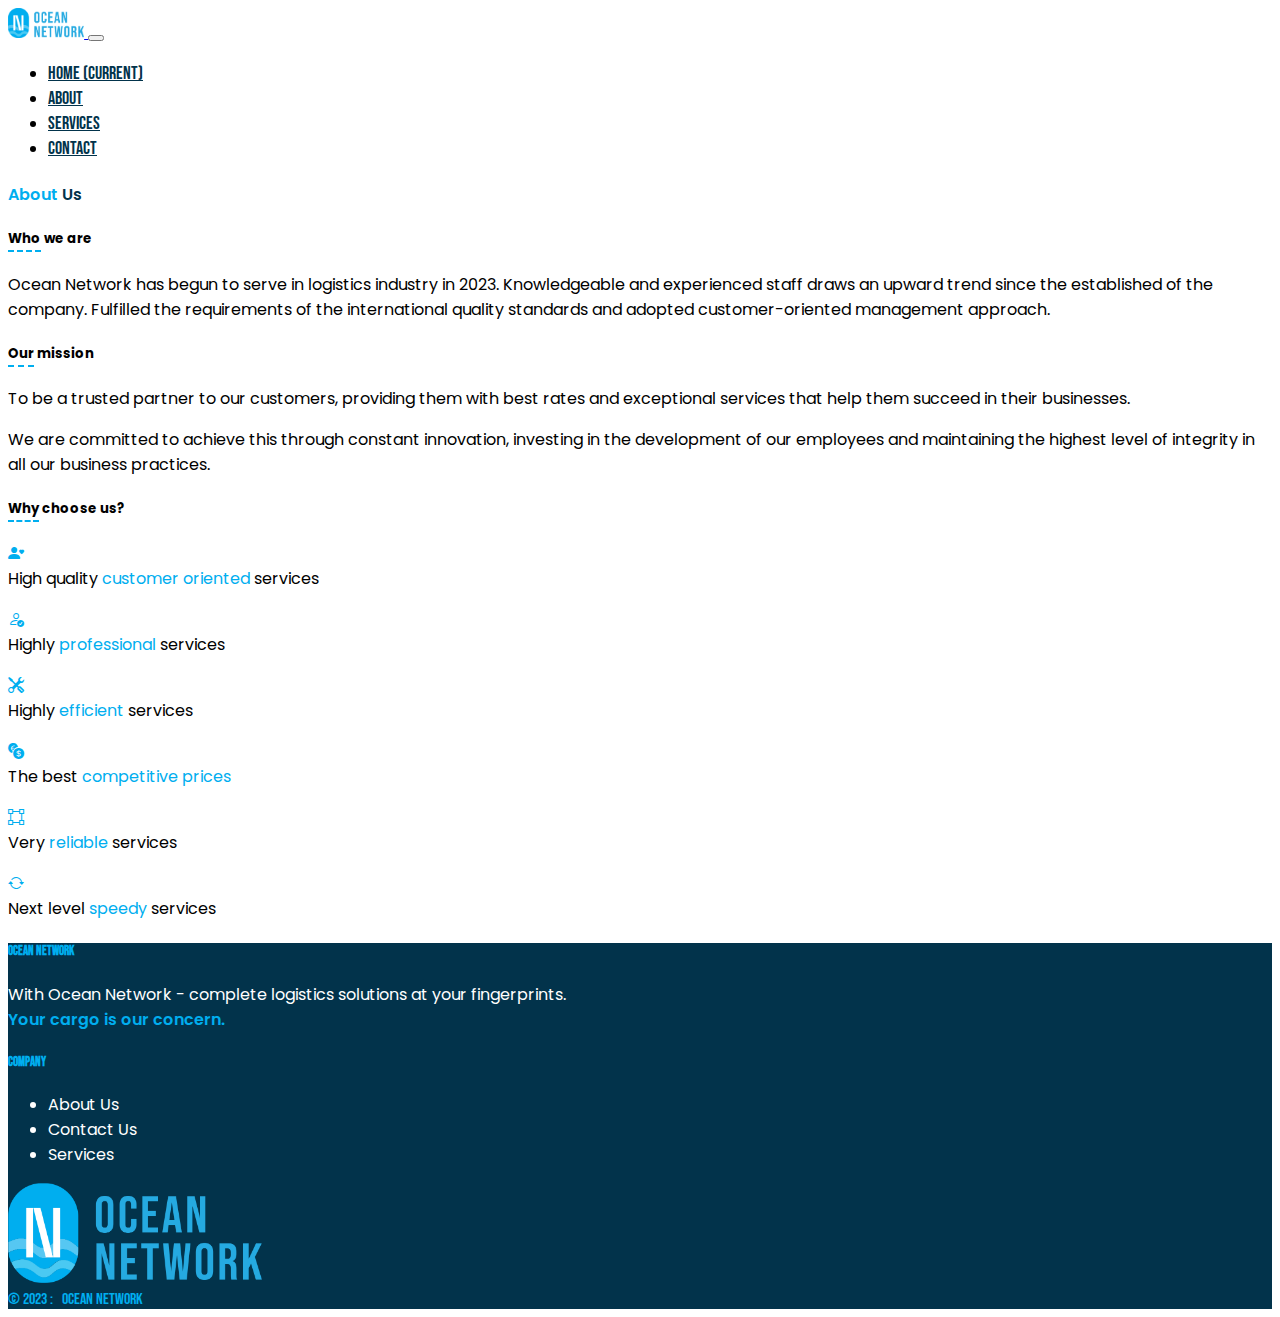
==== about-us.html @ ac7e7fe0 "clean" ====
<!DOCTYPE html>
<html lang="en">
    <head>
        <title>About Us : Ocean Network</title>
        <meta name="viewport" content="width=device-width, initial-scale=1.0">

        <!-- Custom Styles -->
        <link rel="stylesheet" href="res/css/oceannet.css">

        <!-- favicon -->
        <link rel="apple-touch-icon" sizes="180x180" href="/apple-touch-icon.png">
        <link rel="icon" type="image/png" sizes="32x32" href="/favicon-32x32.png">
        <link rel="icon" type="image/png" sizes="16x16" href="/favicon-16x16.png">
        <link rel="manifest" href="/site.webmanifest">
        <link rel="mask-icon" href="/safari-pinned-tab.svg" color="#5bbad5">
        <meta name="msapplication-TileColor" content="#da532c">
        <meta name="theme-color" content="#ffffff">

        <!-- Bootstrap CDN -->
        <link href="https://cdn.jsdelivr.net/npm/bootstrap@5.0.2/dist/css/bootstrap.min.css" rel="stylesheet"
            integrity="sha384-EVSTQN3/azprG1Anm3QDgpJLIm9Nao0Yz1ztcQTwFspd3yD65VohhpuuCOmLASjC" crossorigin="anonymous">
        <script src="https://cdn.jsdelivr.net/npm/bootstrap@5.0.2/dist/js/bootstrap.bundle.min.js"
            integrity="sha384-MrcW6ZMFYlzcLA8Nl+NtUVF0sA7MsXsP1UyJoMp4YLEuNSfAP+JcXn/tWtIaxVXM"
            crossorigin="anonymous"></script>

        <!-- Bootstrap icons CDN -->
        <link rel="stylesheet" href="https://cdn.jsdelivr.net/npm/bootstrap-icons@1.10.5/font/bootstrap-icons.css">

        <!-- fonts -->
        <link rel="preconnect" href="https://fonts.googleapis.com">
        <link rel="preconnect" href="https://fonts.gstatic.com" crossorigin>
        <link href="https://fonts.googleapis.com/css2?family=Bebas+Neue&family=Poppins:ital,wght@0,100;0,200;0,300;0,400;0,500;0,600;0,700;0,800;0,900;1,100;1,200;1,300;1,400;1,500;1,600;1,700;1,900&display=swap" rel="stylesheet">
    </head>

    <body>
        <header>
            <nav class="navbar navbar-expand-sm navbar-light bg-light">
                <div class="container">
                    <a class="navbar-brand" href="index.html">
                        <img src="./res/images/logo/ocean-network.png" alt="ocean-network-logo" id="topLogo">
                    </a>
                    <button class="navbar-toggler d-lg-none" type="button" data-bs-toggle="collapse"
                        data-bs-target="#collapsibleNavId" aria-controls="collapsibleNavId" aria-expanded="false"
                        aria-label="Toggle navigation">
                        <span class="navbar-toggler-icon"></span>
                    </button>
                    <div class="collapse navbar-collapse ml-auto" id="collapsibleNavId">
                        <ul class="navbar-nav ms-auto mt-2 mt-lg-0 text-end">
                            <li class="nav-item">
                                <a class="nav-link active" href="index.html" aria-current="page">Home <span
                                        class="visually-hidden">(current)</span></a>
                            </li>
                            <li class="nav-item">
                                <a class="nav-link" href="about-us.html">About</a>
                            </li>
                            <li class="nav-item">
                                <a class="nav-link" href="services.html">Services</a>
                            </li>
                            <li class="nav-item">
                                <a class="nav-link" href="contact-us.html">Contact</a>
                            </li>
                        </ul>
                    </div>
                </div>
            </nav>
        </header>

        <!-- main section -->
        <main>
            <div class="container py-5">
                <h4 class="page-title"><span class="pg-title">About</span> Us</h4>
                
                <p class="py-2">
                    <h5 class="pb-2"><span class="subsection-title">Who</span> we are</h5>
                    <p>
                        Ocean Network has begun to serve in logistics industry in
                        2023. Knowledgeable and experienced staff draws an upward trend
                        since the established of the company. Fulfilled the requirements of
                        the international quality standards and adopted customer-oriented
                        management approach.
                    </p>
                </p>

                <p class="pb-2">
                    <h5 class="pb-2"><span class="subsection-title">Our</span> mission</h5>
                    <p>
                        To be a trusted partner to our customers, providing them with best 
                        rates and exceptional services that help them succeed in their businesses.
                    </p>
                    <p>
                        We are committed to achieve this through constant innovation, investing in
                        the development of our employees and maintaining the highest level of
                        integrity in all our business practices.
                    </p>
                </p>
                
                <p class="py-2">
                    <h5 class="pb-2"><span class="subsection-title">Why</span> choose us?</h5>
                    <div class="row">
                        <div class="col-md-4">
                            <p>
                                <i class="bi bi-person-heart why-icon"></i>
                                <br>
                                High quality <span class="why-us">customer oriented</span> services
                            </p>
                        </div>
                        
                        <div class="col-md-4">
                            <p>
                                <i class="bi bi-person-check why-icon"></i>
                                <br>
                                Highly <span class="why-us">professional</span> services
                            </p>
                        </div>

                        <div class="col-md-4">
                            <p>
                                <i class="bi bi-tools why-icon"></i>
                                <br>
                                Highly <span class="why-us">efficient</span> services
                            </p>
                        </div>
                    </div>

                    <div class="row">
                        <div class="col-md-4">
                            <p>
                                <i class="bi bi-currency-exchange why-icon"></i>
                                <br>
                                The best <span class="why-us">competitive prices</span>
                            </p>
                        </div>
                        <div class="col-md-4">
                            <p>
                                <i class="bi bi-bounding-box why-icon"></i>
                                <br>
                                Very <span class="why-us">reliable</span> services
                            </p>
                        </div>
                        <div class="col-md-4">
                            <p>
                                <i class="bi bi-arrow-repeat why-icon"></i>
                                <br>
                                Next level <span class="why-us">speedy</span> services
                            </p>
                        </div>
                    </div>
                </p>
            </div>
        </main>

        <!-- Footer -->
        <footer class="text-lg-left ft">
            <!-- Grid container -->
            <div class="container py-5">
                <!--Grid row-->
                <div class="row">
                    <!--Grid column-->
                    <div class="col-lg-6 col-md-12 mb-4 mb-md-0">
                        <h5 class="text-uppercase ft-title">Ocean Network</h5>
                        <p class="">
                            With Ocean Network - complete logistics solutions at your fingerprints.
                            <br>
                            <span class="ft-motto">Your cargo is our concern.</span>
                        </p>
                    </div>
                    <!--Grid column-->

                    <!--Grid column-->
                    <div class="col-lg-3 col-md-6 mb-4 mb-md-0">
                        <h5 class="text-uppercase ft-title">Company</h5>

                        <ul class="list-unstyled mb-0">
                            <li>
                                <a href="about-us.html" class="ft-link">About Us</a>
                            </li>
                            <li>
                                <a href="contact-us.html" class="ft-link">Contact Us</a>
                            </li>
                            <li>
                                <a href="services.html" class="ft-link">Services</a>
                            </li>
                        </ul>
                    </div>
                    <!--Grid column-->

                    <!--Grid column-->
                    <div class="col-lg-3 col-md-6 mb-4 mb-md-0">
                        <a href="./index.html">
                            <img src="./res/images/logo/ocean-network.png" alt="" srcset="" class="ft-logo">
                        </a>
                    </div>
                    <!--Grid column-->
                </div>
                <!--Grid row-->
            </div>
            <!-- Grid container -->

            <!-- Copyright -->
            <div class="text-center p-3 copy-left" id="copyLeft">
                © 2023 : &nbsp;
                <a class="" href="./index.html">Ocean Network</a>
            </div>
            <!-- Copyright -->
        </footer>
        <!-- Footer -->
    </body>
---- res/css/oceannet.css ----
/*
Ocean Network
Custom Styles by Navilindo
*/


/* colors */
:root {
    --ocean-blue : #00aeef;
    --pale-ocean : #56c7f2;
    --dark-blue : #02334b;
}

body, html {
    font-family: 'Bebas Neue', sans-serif ;
    font-family: 'Poppins', sans-serif !important;
}

/* header */
#topLogo {
    height: 30px;
    width: auto;
}

.nav-link {
    color: var(--dark-blue) !important;
    font-family: 'Bebas Neue', sans-serif !important;
    font-size: 18px;
}

.nav-link:hover {
    color: var(--ocean-blue) !important;
}

/* main section */
.page-title {
    color: var(--dark-blue);
    font-weight: 600;
}

.pg-title {
    color: var(--ocean-blue);
}

.subsection-title {
    border-bottom: 2px dashed var(--ocean-blue);
    padding-bottom: 2px;
}
/* footer */
.ft-logo {
    height : 100px;
}

.ft-motto {
    color : var(--ocean-blue);
    font-weight: 600;
}

.ft {
    background-color: var(--dark-blue);
    color : white;
}

.ft-title {
    color : var(--ocean-blue);
    font-family: 'Bebas Neue', sans-serif ;
}

.ft-link {
    color : white;
    text-decoration: none;
}

.ft-link:hover {
    color: var(--ocean-blue);
}

/* copyleft */
.copy-left {
    font-family: 'Bebas Neue', sans-serif !important;
    color: var(--ocean-blue);
}

.copy-left > a {
    color : var(--ocean-blue);
    text-decoration: none !important;
}

.copy-left > a:hover {
    color : white;
    text-decoration: none!important;
}

/* Home */
#jumbo {
    background-color: var(--ocean-blue);
    background-image: url('../images/imgs/log-0.png');
    background-image: url('../images/imgs/log-0.png');
    height: 100hv;
    background-blend-mode: multiply;
    color: white;
}

#jumboIcon {
    height : 150px;
}

.jumboBtn {
    color : var(--ocean-blue) !important;
    background-color: var(--dark-blue) !important;
}

.jumboBtn:hover {
    color: var(--dark-blue) !important;
    background-color: var(--ocean-blue) !important;
}

.icon-square {
    color : var(--dark-blue);
}

.home-icon {
    color : var(--ocean-blue);
}

.feats {
    color : var(--dark-blue);
}

/* .border-pattern {
    border-top: dashed 2px var(--dark-blue);
} */

/* #logPattern {
    width : 100vw;
    background-color: var(--dark-blue);
    background-blend-mode: luminosity;
} */

.servs {
    background-image: url('../images/imgs/log-pattern.jpg');
    background-size: 100vw;
}
.servs :hover {
    /* opacity:.85!important; */
}

#servs {
    opacity: 0.85;
    font-size: 1.2rem;
    background-color: var(--dark-blue);
    color: var(--ocean-blue);
}

#servs :hover {
    /* background-color: var(--dark-blue); */
    font-size: 15.rem;
    font-weight: bold;
    color: white;
    font-size: large;
}

/* .col1 {
    background-color : var(--dark-blue);
}

.col2 {
    background-color : var(--ocean-blue);
}

.col3 {
    background-color : var(--pale-ocean);
} */

/* about page */
.why-us {
    color: var(--ocean-blue);
}

.why-icon {
    color: var(--ocean-blue);
}
/* Services page */
.service-card {
    color: var(--ocean-blue);
}
.service-card :hover{
    background-color: var(--dark-blue);
    color: var(--ocean-blue);
}


/* Contact page */

.callus, .sendMsg, .feedback, .suggestion{
    color: var(--ocean-blue);
    font-weight: 600;
}

.contact-icon {
    color: var(--ocean-blue);
}

#contactSub {
    color : var(--ocean-blue);
    font-weight: 300;
}

#contactBtn {
    background-color: var(--ocean-blue);
    color: var(--dark-blue);
}

#contactBtn :hover {
    background-color: var(--dark-blue) !important;
    color: var(--ocean-blue) !important;
    border-left: 2px solid var(--dark-blue);
}

#contactBtn :focus {
    background-color: var(--dark-blue) !important;
    color: var(--ocean-blue) !important;
}

.mobile-number {
    text-decoration: none;
    color: var(--ocean-blue);
}

.mobile-number :hover {
    opacity: 50% !important;
}
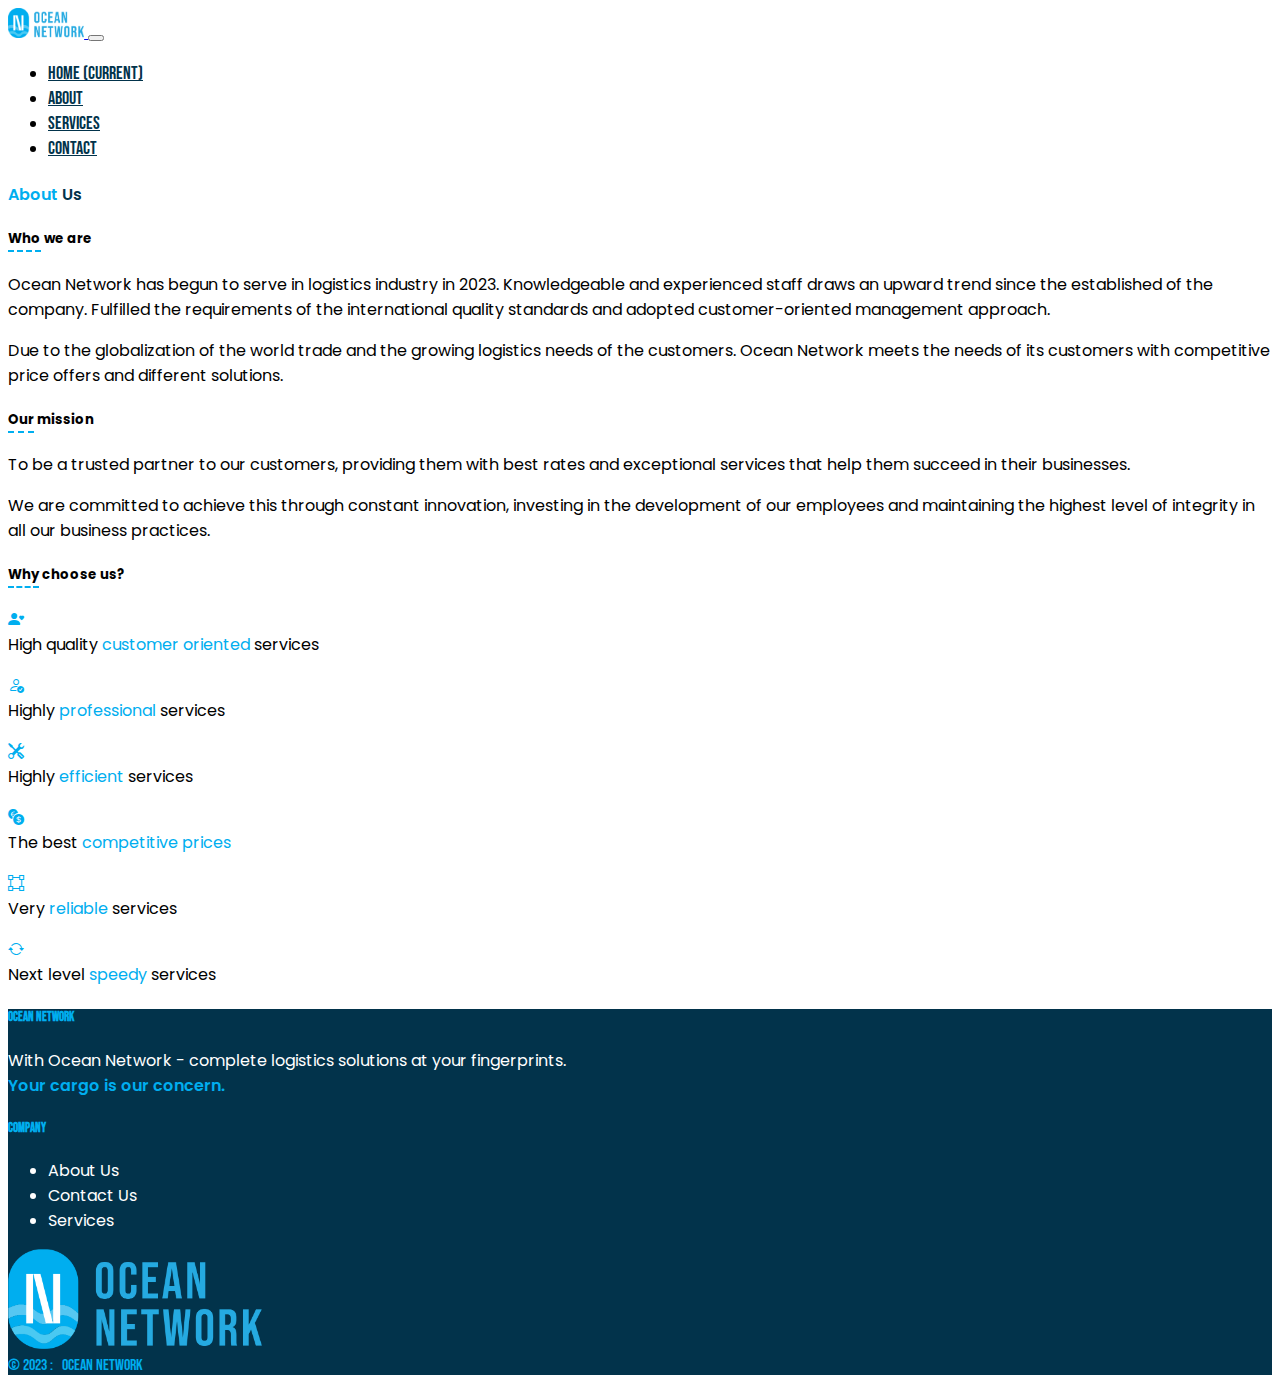
==== commit 3bcb80c8: "about" ====
--- a/about-us.html
+++ b/about-us.html
@@ -79,6 +79,11 @@
                         the international quality standards and adopted customer-oriented
                         management approach.
                     </p>
+                    <p>
+                        Due to the globalization of the world trade and the growing logistics
+                        needs of the customers. Ocean Network meets the needs of its customers 
+                        with competitive price offers and different solutions.
+                    </p>
                 </p>
 
                 <p class="pb-2">
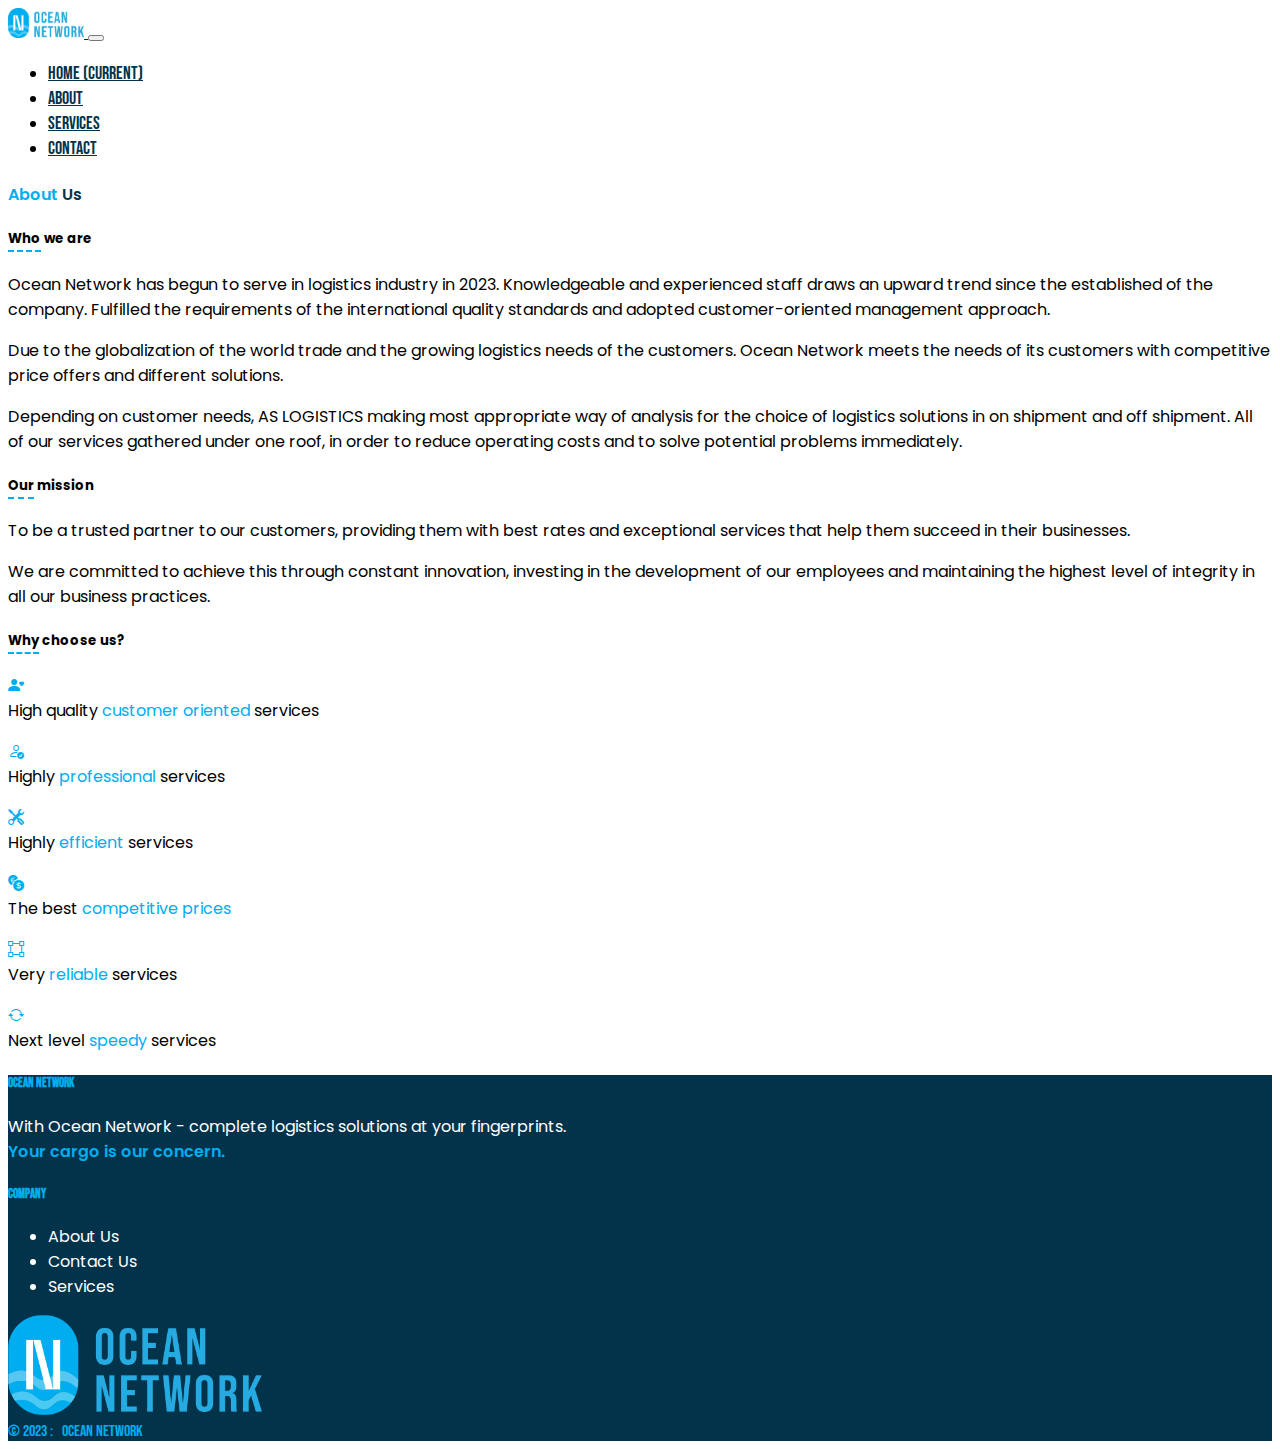
==== commit c5926294: "abt more" ====
--- a/about-us.html
+++ b/about-us.html
@@ -84,6 +84,13 @@
                         needs of the customers. Ocean Network meets the needs of its customers 
                         with competitive price offers and different solutions.
                     </p>
+                    <p>
+                        Depending on customer needs, AS LOGISTICS making most appropriate
+                        way of analysis for the choice of logistics solutions in on
+                        shipment and off shipment. All of our services gathered under one
+                        roof, in order to reduce operating costs and to solve potential
+                        problems immediately.
+                    </p>
                 </p>
 
                 <p class="pb-2">
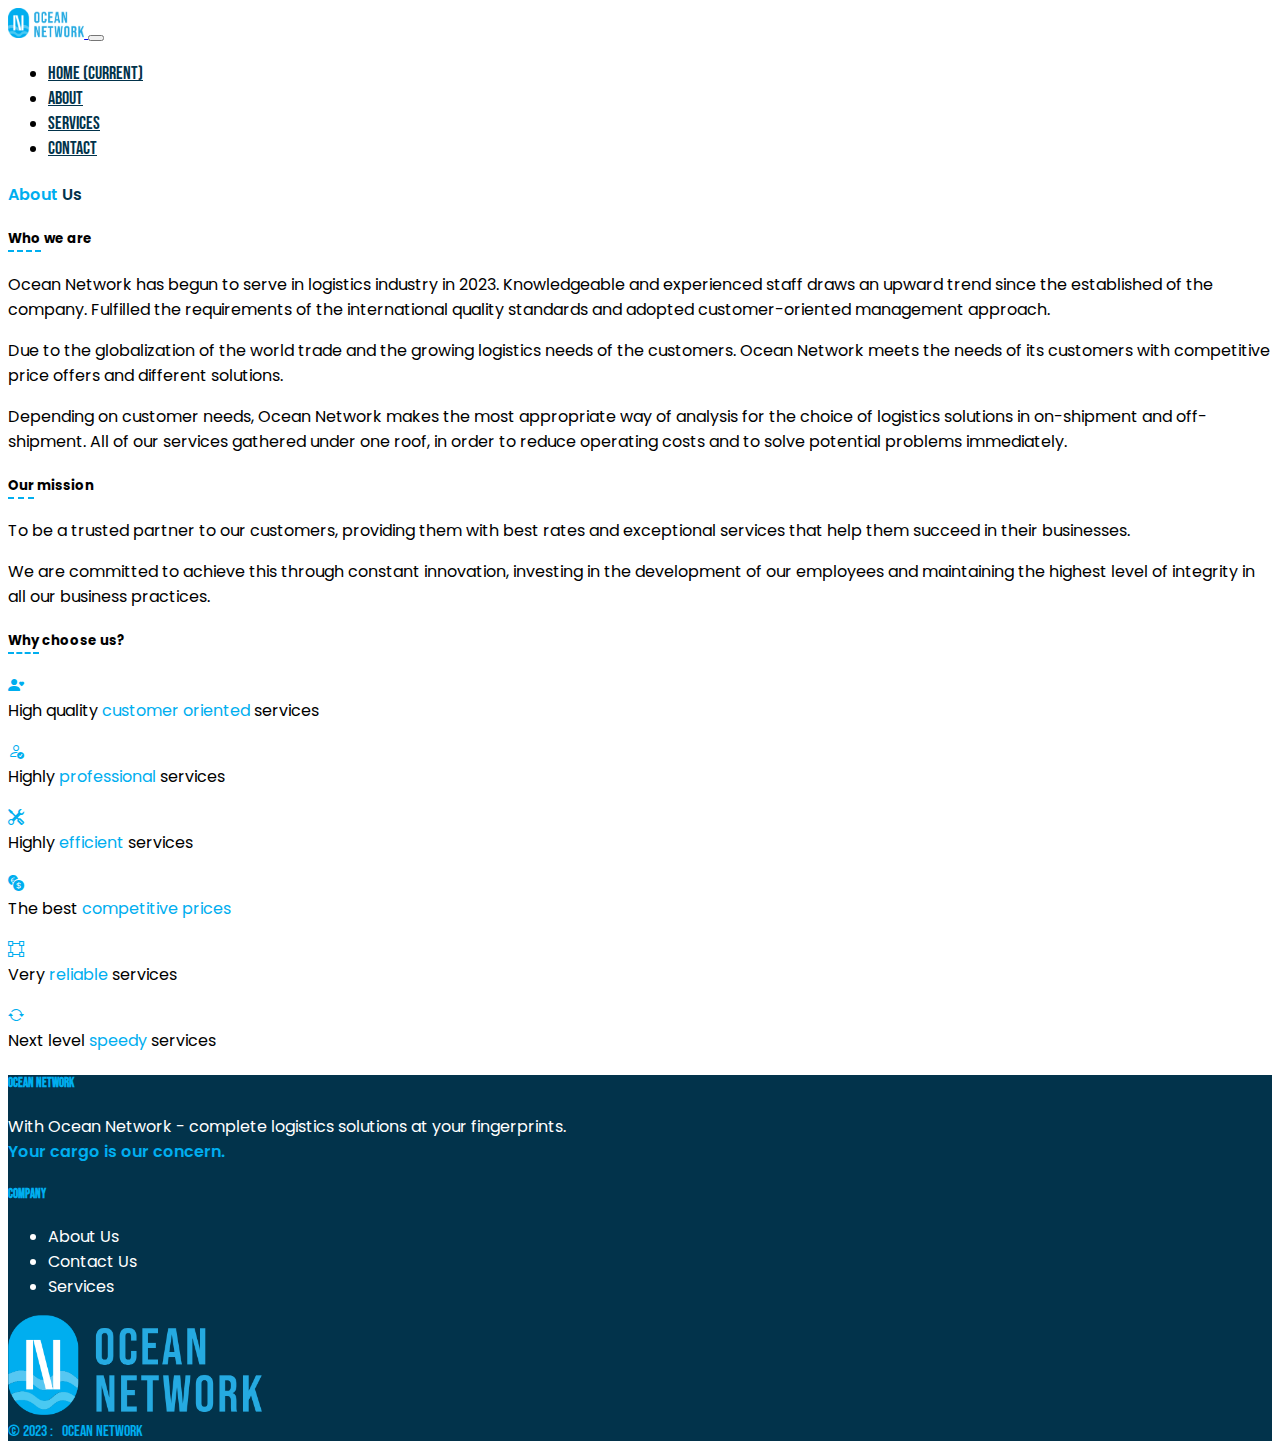
==== commit 8b826f4b: "relative path" ====
--- a/about-us.html
+++ b/about-us.html
@@ -85,9 +85,9 @@
                         with competitive price offers and different solutions.
                     </p>
                     <p>
-                        Depending on customer needs, AS LOGISTICS making most appropriate
-                        way of analysis for the choice of logistics solutions in on
-                        shipment and off shipment. All of our services gathered under one
+                        Depending on customer needs, Ocean Network makes the most appropriate
+                        way of analysis for the choice of logistics solutions in on-shipment
+                        and off-shipment. All of our services gathered under one
                         roof, in order to reduce operating costs and to solve potential
                         problems immediately.
                     </p>
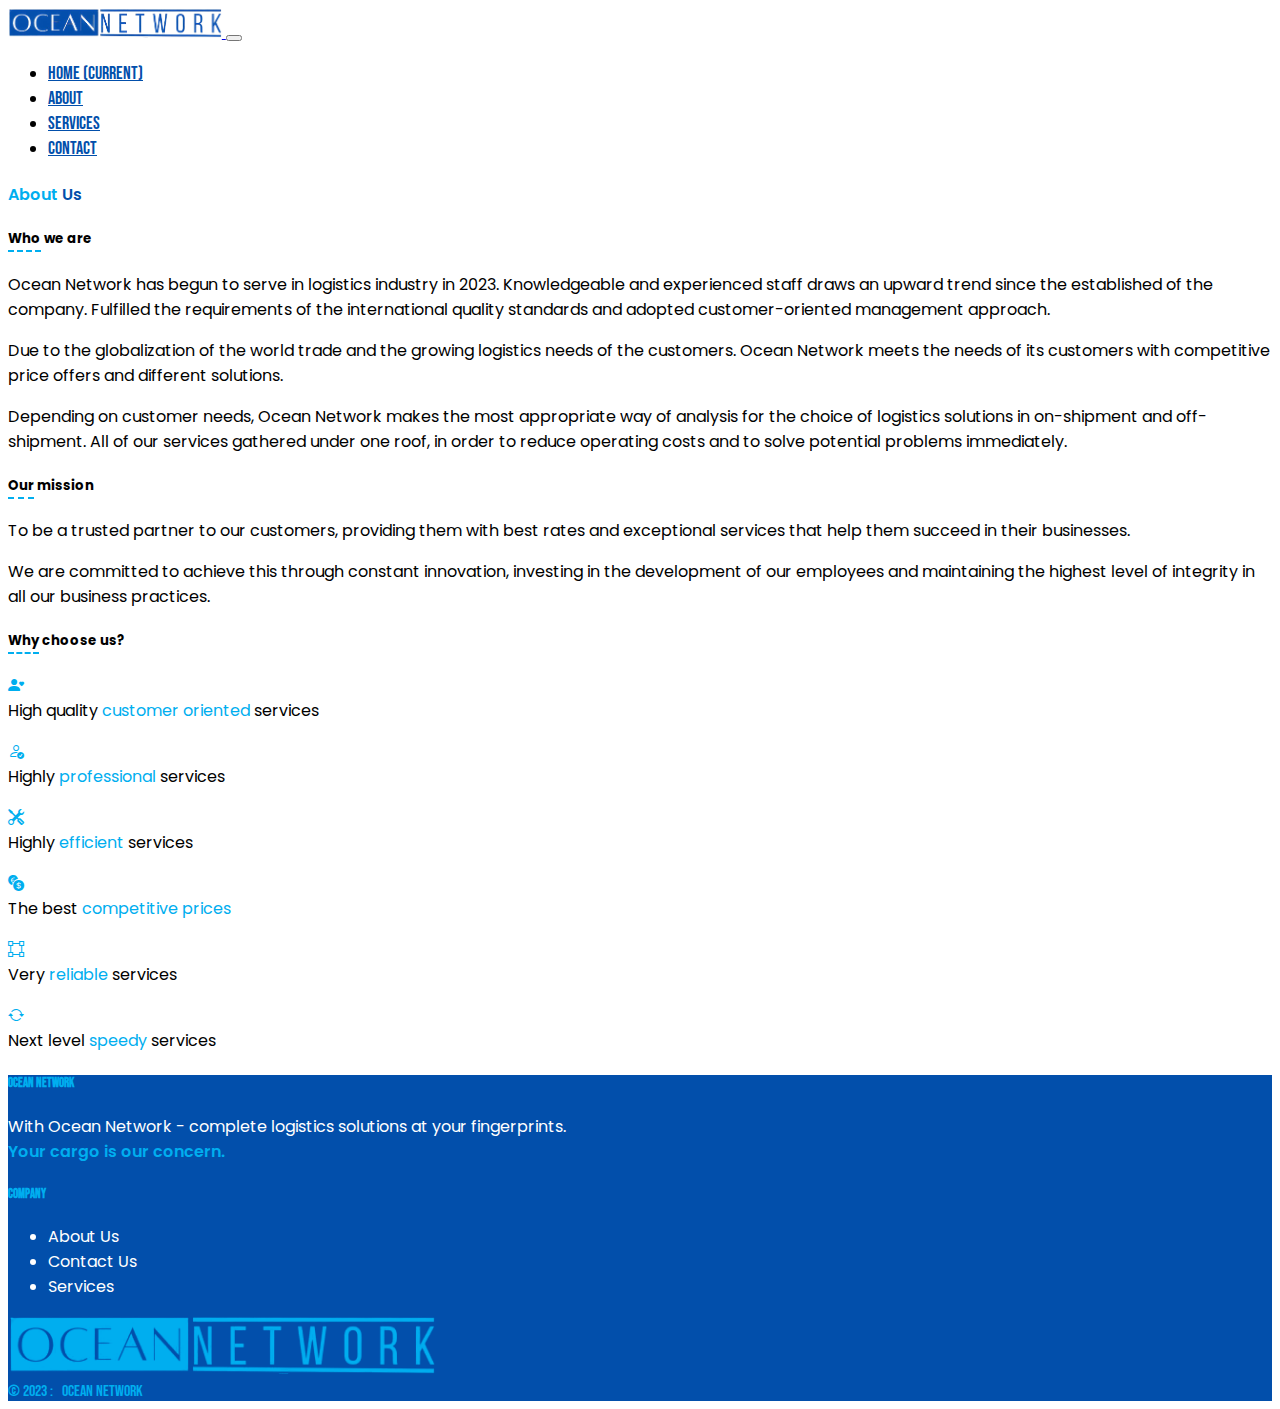
==== commit 1adc445b: "ft logo clr" ====
--- a/about-us.html
+++ b/about-us.html
@@ -8,11 +8,11 @@
         <link rel="stylesheet" href="res/css/oceannet.css">
 
         <!-- favicon -->
-        <link rel="apple-touch-icon" sizes="180x180" href="/apple-touch-icon.png">
-        <link rel="icon" type="image/png" sizes="32x32" href="/favicon-32x32.png">
-        <link rel="icon" type="image/png" sizes="16x16" href="/favicon-16x16.png">
-        <link rel="manifest" href="/site.webmanifest">
-        <link rel="mask-icon" href="/safari-pinned-tab.svg" color="#5bbad5">
+        <link rel="apple-touch-icon" sizes="180x180" href="./apple-touch-icon.png">
+        <link rel="icon" type="image/png" sizes="32x32" href="./favicon-32x32.png">
+        <link rel="icon" type="image/png" sizes="16x16" href="./favicon-16x16.png">
+        <link rel="manifest" href="./site.webmanifest">
+        <link rel="mask-icon" href="./safari-pinned-tab.svg" color="#5bbad5">
         <meta name="msapplication-TileColor" content="#da532c">
         <meta name="theme-color" content="#ffffff">
 
@@ -199,7 +199,7 @@
                     <!--Grid column-->
                     <div class="col-lg-3 col-md-6 mb-4 mb-md-0">
                         <a href="./index.html">
-                            <img src="./res/images/logo/ocean-network.png" alt="" srcset="" class="ft-logo">
+                            <img src="./res/images/logo/ocean-network-blue.png" alt="" srcset="" class="ft-logo">
                         </a>
                     </div>
                     <!--Grid column-->
--- a/res/css/oceannet.css
+++ b/res/css/oceannet.css
@@ -8,7 +8,8 @@
 :root {
     --ocean-blue : #00aeef;
     --pale-ocean : #56c7f2;
-    --dark-blue : #02334b;
+    /* --dark-blue : #02334b; og color*/
+    --dark-blue :#024fab;
 }
 
 body, html {
@@ -48,7 +49,7 @@
 }
 /* footer */
 .ft-logo {
-    height : 100px;
+    height : 60px;
 }
 
 .ft-motto {
